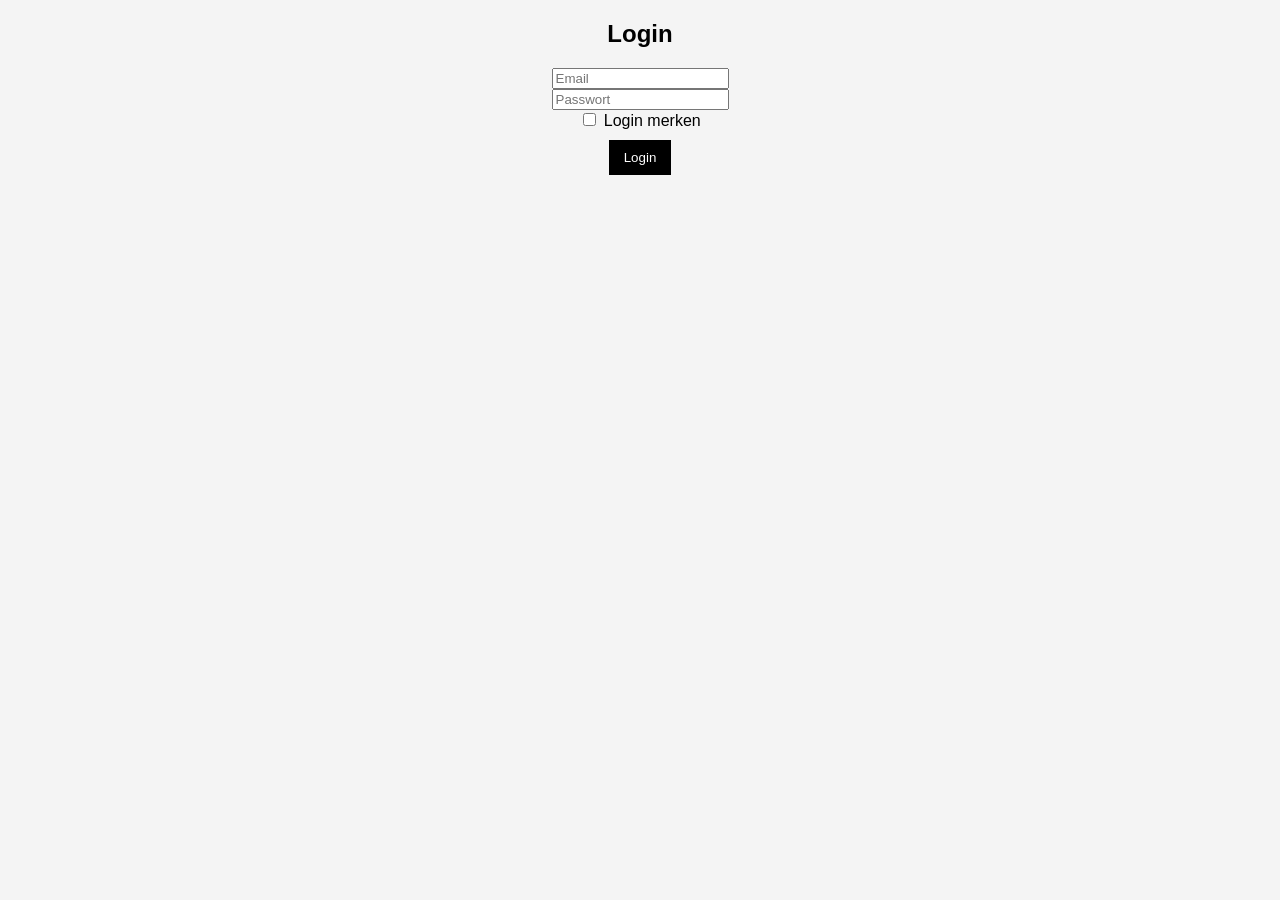
==== login.html @ 09a77bec "Add Sprint 2" ====
<!DOCTYPE html>
<html lang="en">
<head>
  <meta charset="UTF-8">
  <title>Login</title>
  <link rel="stylesheet" href="style.css">
</head>
<body>
  <h2>Login</h2>
  <form id="loginForm">
    <input type="email" id="loginEmail" placeholder="Email" required><br>
    <input type="password" id="loginPassword" placeholder="Passwort" required><br>
    <label><input type="checkbox" id="rememberMe"> Login merken</label><br>
    <button type="submit">Login</button>
  </form>

  <p id="loginMsg"></p>

  <script src="js/main.js"></script>
</body>
</html>
---- style.css ----
body {
    font-family: Arial, sans-serif;
    margin: 0;
    padding: 0;
    background-color: #f4f4f4;
    text-align: center;
  }
  
  header {
    background-color: #111;
    color: white;
    padding: 20px 0;
  }
  
  nav a {
    margin: 0 15px;
    color: #fff;
    text-decoration: none;
  }
  
  .intro {
    margin-top: 20px;
    font-size: 1.2em;
  }
  
  .products {
    display: flex;
    justify-content: center;
    gap: 30px;
    margin: 40px;
  }
  
  .product {
    background-color: white;
    border-radius: 12px;
    padding: 20px;
    width: 220px;
    box-shadow: 0 4px 8px rgba(0,0,0,0.1);
  }
  
  button {
    margin-top: 10px;
    padding: 10px 15px;
    background-color: black;
    color: white;
    border: none;
    cursor: pointer;
  }
  
  footer {
    background-color: #111;
    color: white;
    padding: 15px;
    margin-top: 40px;
  }
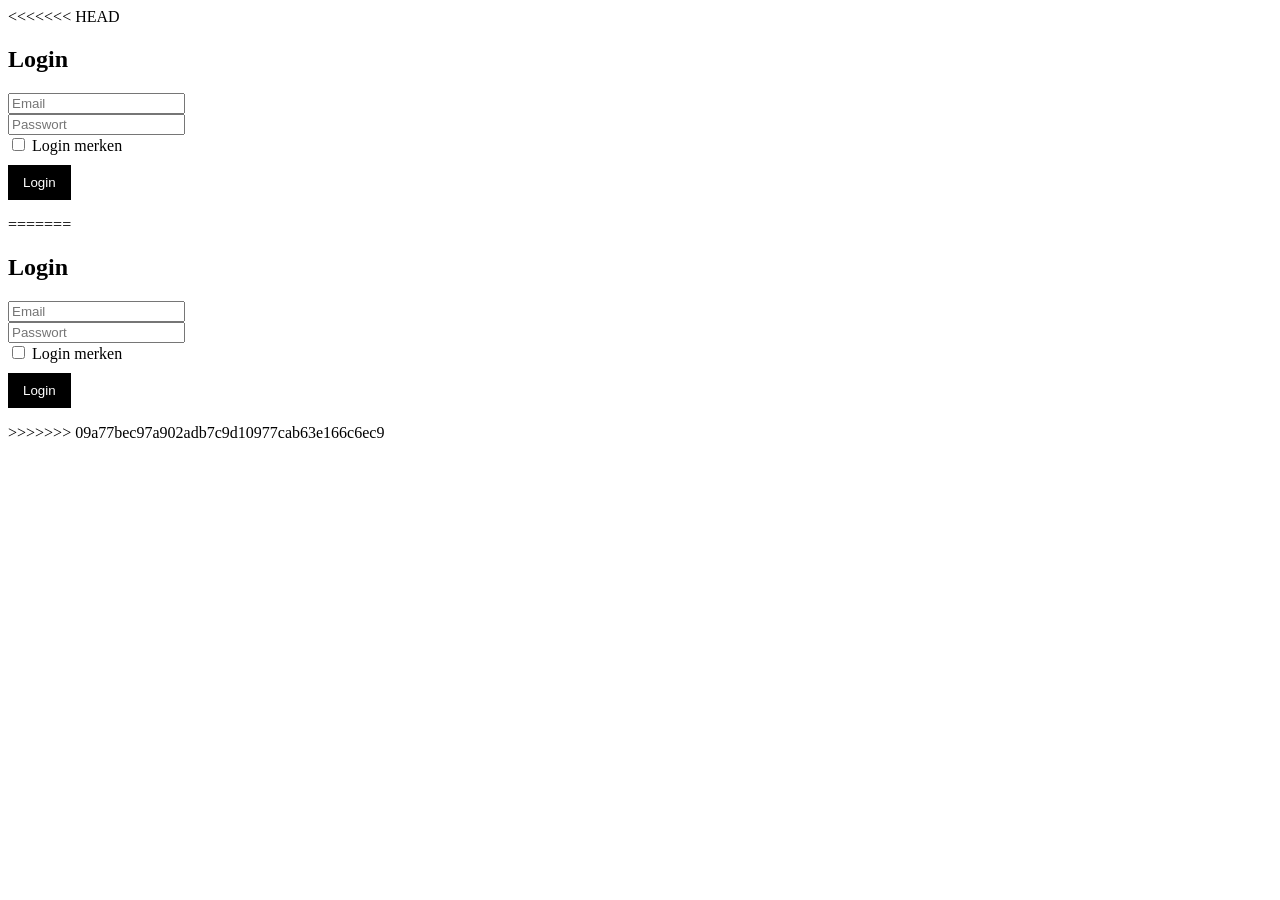
==== commit 9da7e7b8: "Restore documentation files: backlog, sprint-plan, milestones, readme" ====
--- a/login.html
+++ b/login.html
@@ -1,21 +1,45 @@
-<!DOCTYPE html>
-<html lang="en">
-<head>
-  <meta charset="UTF-8">
-  <title>Login</title>
-  <link rel="stylesheet" href="style.css">
-</head>
-<body>
-  <h2>Login</h2>
-  <form id="loginForm">
-    <input type="email" id="loginEmail" placeholder="Email" required><br>
-    <input type="password" id="loginPassword" placeholder="Passwort" required><br>
-    <label><input type="checkbox" id="rememberMe"> Login merken</label><br>
-    <button type="submit">Login</button>
-  </form>
-
-  <p id="loginMsg"></p>
-
-  <script src="js/main.js"></script>
-</body>
-</html>
+<<<<<<< HEAD
+<!DOCTYPE html>
+<html lang="en">
+<head>
+  <meta charset="UTF-8">
+  <title>Login</title>
+  <link rel="stylesheet" href="style.css">
+</head>
+<body>
+  <h2>Login</h2>
+  <form id="loginForm">
+    <input type="email" id="loginEmail" placeholder="Email" required><br>
+    <input type="password" id="loginPassword" placeholder="Passwort" required><br>
+    <label><input type="checkbox" id="rememberMe"> Login merken</label><br>
+    <button type="submit">Login</button>
+  </form>
+
+  <p id="loginMsg"></p>
+
+  <script src="js/main.js"></script>
+</body>
+</html>
+=======
+<!DOCTYPE html>
+<html lang="en">
+<head>
+  <meta charset="UTF-8">
+  <title>Login</title>
+  <link rel="stylesheet" href="style.css">
+</head>
+<body>
+  <h2>Login</h2>
+  <form id="loginForm">
+    <input type="email" id="loginEmail" placeholder="Email" required><br>
+    <input type="password" id="loginPassword" placeholder="Passwort" required><br>
+    <label><input type="checkbox" id="rememberMe"> Login merken</label><br>
+    <button type="submit">Login</button>
+  </form>
+
+  <p id="loginMsg"></p>
+
+  <script src="js/main.js"></script>
+</body>
+</html>
+>>>>>>> 09a77bec97a902adb7c9d10977cab63e166c6ec9
--- a/style.css
+++ b/style.css
@@ -1,56 +1,114 @@
-body {
-    font-family: Arial, sans-serif;
-    margin: 0;
-    padding: 0;
-    background-color: #f4f4f4;
-    text-align: center;
-  }
-  
-  header {
-    background-color: #111;
-    color: white;
-    padding: 20px 0;
-  }
-  
-  nav a {
-    margin: 0 15px;
-    color: #fff;
-    text-decoration: none;
-  }
-  
-  .intro {
-    margin-top: 20px;
-    font-size: 1.2em;
-  }
-  
-  .products {
-    display: flex;
-    justify-content: center;
-    gap: 30px;
-    margin: 40px;
-  }
-  
-  .product {
-    background-color: white;
-    border-radius: 12px;
-    padding: 20px;
-    width: 220px;
-    box-shadow: 0 4px 8px rgba(0,0,0,0.1);
-  }
-  
-  button {
-    margin-top: 10px;
-    padding: 10px 15px;
-    background-color: black;
-    color: white;
-    border: none;
-    cursor: pointer;
-  }
-  
-  footer {
-    background-color: #111;
-    color: white;
-    padding: 15px;
-    margin-top: 40px;
-  }
+<<<<<<< HEAD
+body {
+    font-family: Arial, sans-serif;
+    margin: 0;
+    padding: 0;
+    background-color: #f4f4f4;
+    text-align: center;
+  }
+  
+  header {
+    background-color: #111;
+    color: white;
+    padding: 20px 0;
+  }
+  
+  nav a {
+    margin: 0 15px;
+    color: #fff;
+    text-decoration: none;
+  }
+  
+  .intro {
+    margin-top: 20px;
+    font-size: 1.2em;
+  }
+  
+  .products {
+    display: flex;
+    justify-content: center;
+    gap: 30px;
+    margin: 40px;
+  }
+  
+  .product {
+    background-color: white;
+    border-radius: 12px;
+    padding: 20px;
+    width: 220px;
+    box-shadow: 0 4px 8px rgba(0,0,0,0.1);
+  }
+  
+  button {
+    margin-top: 10px;
+    padding: 10px 15px;
+    background-color: black;
+    color: white;
+    border: none;
+    cursor: pointer;
+  }
+  
+  footer {
+    background-color: #111;
+    color: white;
+    padding: 15px;
+    margin-top: 40px;
+  }
+=======
+body {
+    font-family: Arial, sans-serif;
+    margin: 0;
+    padding: 0;
+    background-color: #f4f4f4;
+    text-align: center;
+  }
+  
+  header {
+    background-color: #111;
+    color: white;
+    padding: 20px 0;
+  }
+  
+  nav a {
+    margin: 0 15px;
+    color: #fff;
+    text-decoration: none;
+  }
+  
+  .intro {
+    margin-top: 20px;
+    font-size: 1.2em;
+  }
+  
+  .products {
+    display: flex;
+    justify-content: center;
+    gap: 30px;
+    margin: 40px;
+  }
+  
+  .product {
+    background-color: white;
+    border-radius: 12px;
+    padding: 20px;
+    width: 220px;
+    box-shadow: 0 4px 8px rgba(0,0,0,0.1);
+  }
+  
+  button {
+    margin-top: 10px;
+    padding: 10px 15px;
+    background-color: black;
+    color: white;
+    border: none;
+    cursor: pointer;
+  }
+  
+  footer {
+    background-color: #111;
+    color: white;
+    padding: 15px;
+    margin-top: 40px;
+  }
+>>>>>>> 09a77bec97a902adb7c9d10977cab63e166c6ec9
   
--- a/style.css
+++ b/style.css
@@ -1,56 +1,114 @@
-body {
-    font-family: Arial, sans-serif;
-    margin: 0;
-    padding: 0;
-    background-color: #f4f4f4;
-    text-align: center;
-  }
-  
-  header {
-    background-color: #111;
-    color: white;
-    padding: 20px 0;
-  }
-  
-  nav a {
-    margin: 0 15px;
-    color: #fff;
-    text-decoration: none;
-  }
-  
-  .intro {
-    margin-top: 20px;
-    font-size: 1.2em;
-  }
-  
-  .products {
-    display: flex;
-    justify-content: center;
-    gap: 30px;
-    margin: 40px;
-  }
-  
-  .product {
-    background-color: white;
-    border-radius: 12px;
-    padding: 20px;
-    width: 220px;
-    box-shadow: 0 4px 8px rgba(0,0,0,0.1);
-  }
-  
-  button {
-    margin-top: 10px;
-    padding: 10px 15px;
-    background-color: black;
-    color: white;
-    border: none;
-    cursor: pointer;
-  }
-  
-  footer {
-    background-color: #111;
-    color: white;
-    padding: 15px;
-    margin-top: 40px;
-  }
+<<<<<<< HEAD
+body {
+    font-family: Arial, sans-serif;
+    margin: 0;
+    padding: 0;
+    background-color: #f4f4f4;
+    text-align: center;
+  }
+  
+  header {
+    background-color: #111;
+    color: white;
+    padding: 20px 0;
+  }
+  
+  nav a {
+    margin: 0 15px;
+    color: #fff;
+    text-decoration: none;
+  }
+  
+  .intro {
+    margin-top: 20px;
+    font-size: 1.2em;
+  }
+  
+  .products {
+    display: flex;
+    justify-content: center;
+    gap: 30px;
+    margin: 40px;
+  }
+  
+  .product {
+    background-color: white;
+    border-radius: 12px;
+    padding: 20px;
+    width: 220px;
+    box-shadow: 0 4px 8px rgba(0,0,0,0.1);
+  }
+  
+  button {
+    margin-top: 10px;
+    padding: 10px 15px;
+    background-color: black;
+    color: white;
+    border: none;
+    cursor: pointer;
+  }
+  
+  footer {
+    background-color: #111;
+    color: white;
+    padding: 15px;
+    margin-top: 40px;
+  }
+=======
+body {
+    font-family: Arial, sans-serif;
+    margin: 0;
+    padding: 0;
+    background-color: #f4f4f4;
+    text-align: center;
+  }
+  
+  header {
+    background-color: #111;
+    color: white;
+    padding: 20px 0;
+  }
+  
+  nav a {
+    margin: 0 15px;
+    color: #fff;
+    text-decoration: none;
+  }
+  
+  .intro {
+    margin-top: 20px;
+    font-size: 1.2em;
+  }
+  
+  .products {
+    display: flex;
+    justify-content: center;
+    gap: 30px;
+    margin: 40px;
+  }
+  
+  .product {
+    background-color: white;
+    border-radius: 12px;
+    padding: 20px;
+    width: 220px;
+    box-shadow: 0 4px 8px rgba(0,0,0,0.1);
+  }
+  
+  button {
+    margin-top: 10px;
+    padding: 10px 15px;
+    background-color: black;
+    color: white;
+    border: none;
+    cursor: pointer;
+  }
+  
+  footer {
+    background-color: #111;
+    color: white;
+    padding: 15px;
+    margin-top: 40px;
+  }
+>>>>>>> 09a77bec97a902adb7c9d10977cab63e166c6ec9
   
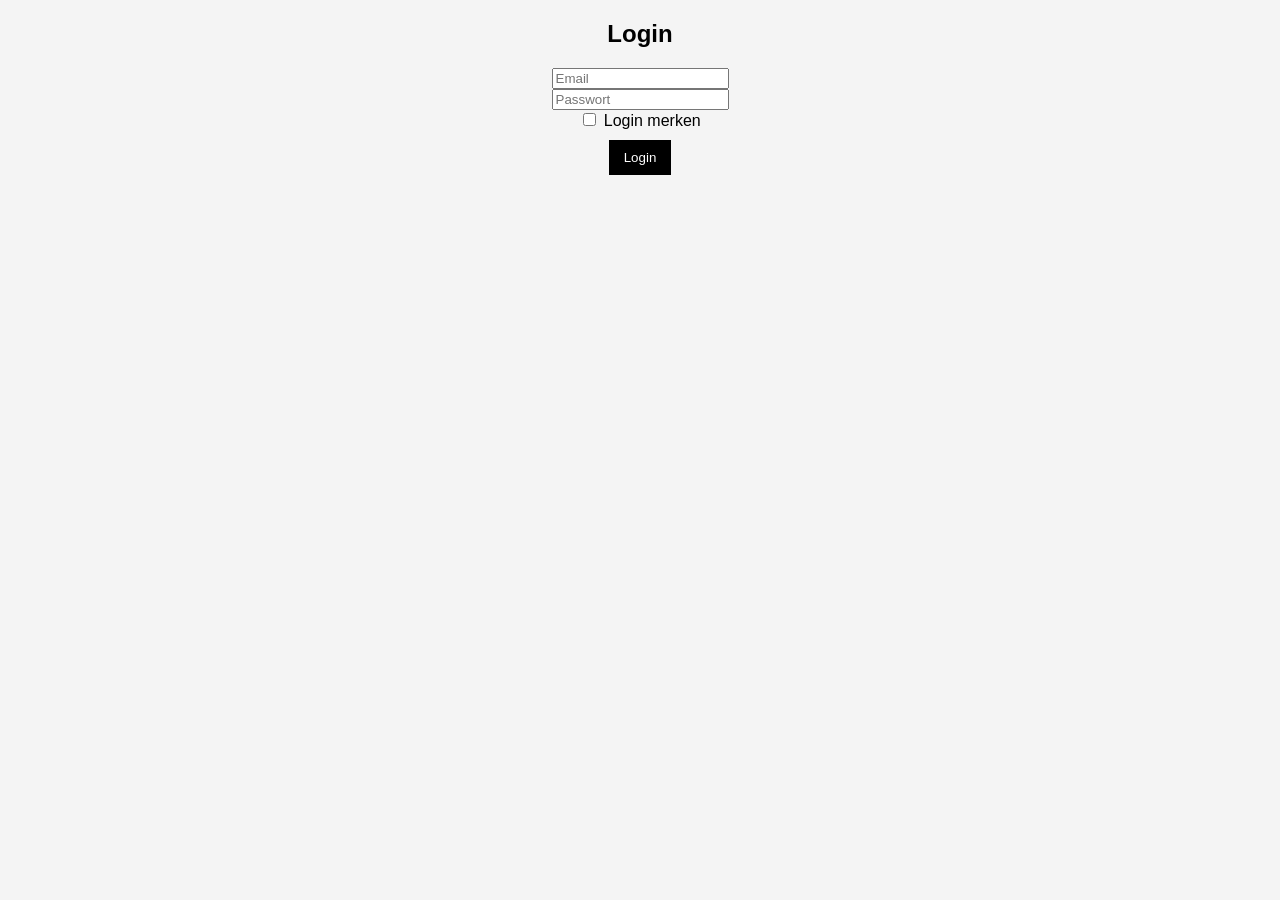
==== commit 708f3997: "all submitted" ====
--- a/login.html
+++ b/login.html
@@ -1,4 +1,3 @@
-<<<<<<< HEAD
 <!DOCTYPE html>
 <html lang="en">
 <head>
@@ -19,27 +18,4 @@
 
   <script src="js/main.js"></script>
 </body>
-</html>
-=======
-<!DOCTYPE html>
-<html lang="en">
-<head>
-  <meta charset="UTF-8">
-  <title>Login</title>
-  <link rel="stylesheet" href="style.css">
-</head>
-<body>
-  <h2>Login</h2>
-  <form id="loginForm">
-    <input type="email" id="loginEmail" placeholder="Email" required><br>
-    <input type="password" id="loginPassword" placeholder="Passwort" required><br>
-    <label><input type="checkbox" id="rememberMe"> Login merken</label><br>
-    <button type="submit">Login</button>
-  </form>
-
-  <p id="loginMsg"></p>
-
-  <script src="js/main.js"></script>
-</body>
-</html>
->>>>>>> 09a77bec97a902adb7c9d10977cab63e166c6ec9
+</html>
--- a/style.css
+++ b/style.css
@@ -1,4 +1,3 @@
-<<<<<<< HEAD
 body {
     font-family: Arial, sans-serif;
     margin: 0;
@@ -53,62 +52,4 @@
     color: white;
     padding: 15px;
     margin-top: 40px;
-  }
-=======
-body {
-    font-family: Arial, sans-serif;
-    margin: 0;
-    padding: 0;
-    background-color: #f4f4f4;
-    text-align: center;
-  }
-  
-  header {
-    background-color: #111;
-    color: white;
-    padding: 20px 0;
-  }
-  
-  nav a {
-    margin: 0 15px;
-    color: #fff;
-    text-decoration: none;
-  }
-  
-  .intro {
-    margin-top: 20px;
-    font-size: 1.2em;
-  }
-  
-  .products {
-    display: flex;
-    justify-content: center;
-    gap: 30px;
-    margin: 40px;
-  }
-  
-  .product {
-    background-color: white;
-    border-radius: 12px;
-    padding: 20px;
-    width: 220px;
-    box-shadow: 0 4px 8px rgba(0,0,0,0.1);
-  }
-  
-  button {
-    margin-top: 10px;
-    padding: 10px 15px;
-    background-color: black;
-    color: white;
-    border: none;
-    cursor: pointer;
-  }
-  
-  footer {
-    background-color: #111;
-    color: white;
-    padding: 15px;
-    margin-top: 40px;
-  }
->>>>>>> 09a77bec97a902adb7c9d10977cab63e166c6ec9
-  +  }
